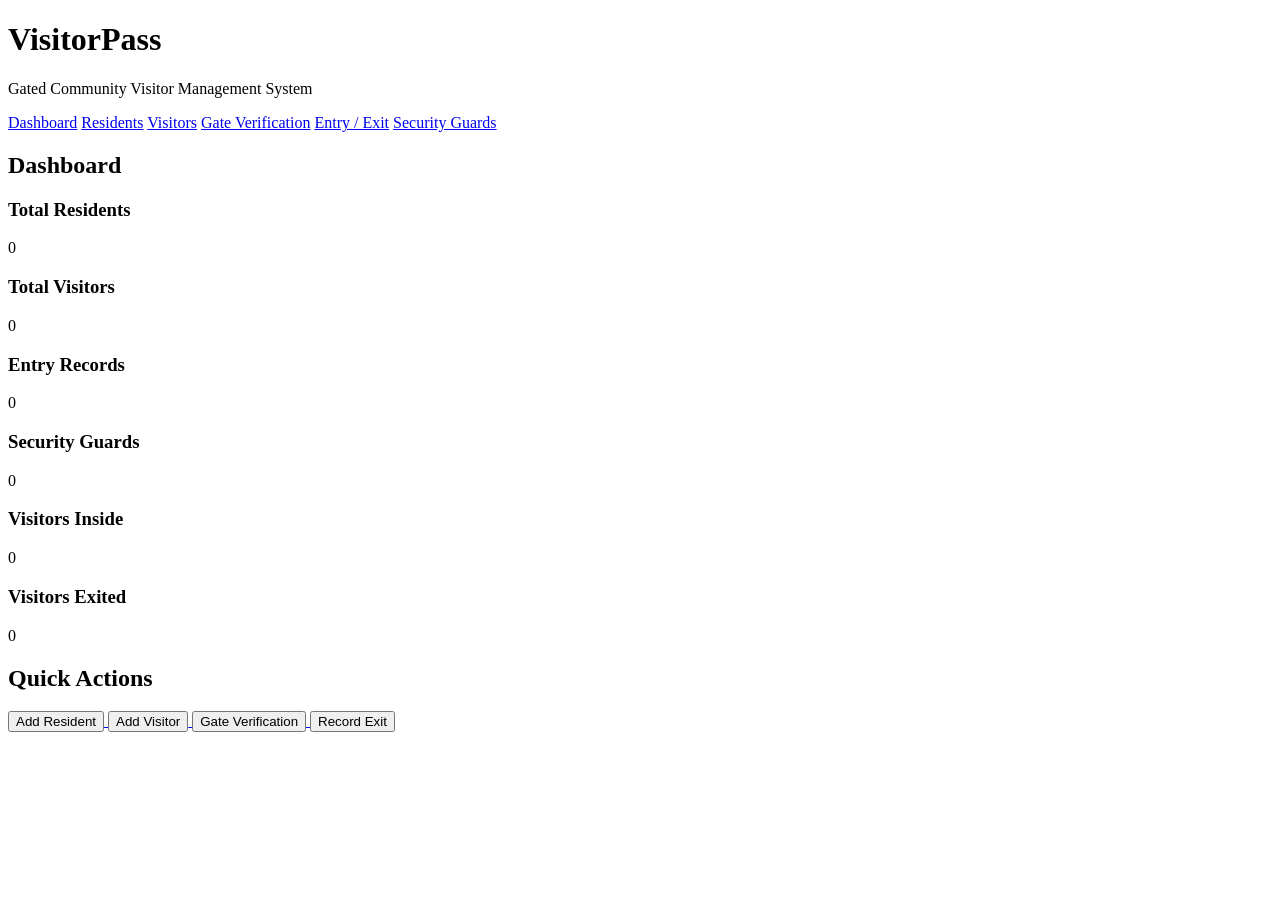
==== src/main/resources/static/index.html @ 3c4f21a9 "frontend" ====
<!DOCTYPE html>
<html lang="en">

<head>

    <meta charset="UTF-8">

    <meta name="viewport"
          content="width=device-width, initial-scale=1.0">

    <title>VisitorPass - Dashboard</title>

    <link rel="stylesheet" href="/css/style.css">

</head>

<body>

<header>

    <h1>VisitorPass</h1>

    <p>Gated Community Visitor Management System</p>

</header>


<nav>

    <a href="/index.html">Dashboard</a>

    <a href="/resident.html">Residents</a>

    <a href="/visitor.html">Visitors</a>

    <a href="/gate.html">Gate Verification</a>

    <a href="/entry.html">Entry / Exit</a>

    <a href="/guard.html">Security Guards</a>

</nav>


<div class="container">

    <h2>Dashboard</h2>


    <div class="card-container">

        <div class="card">
            <h3>Total Residents</h3>
            <p id="residentCount">0</p>
        </div>


        <div class="card">
            <h3>Total Visitors</h3>
            <p id="visitorCount">0</p>
        </div>


        <div class="card">
            <h3>Entry Records</h3>
            <p id="entryCount">0</p>
        </div>


        <div class="card">
            <h3>Security Guards</h3>
            <p id="guardCount">0</p>
        </div>


        <div class="card">
            <h3>Visitors Inside</h3>
            <p id="inCount">0</p>
        </div>


        <div class="card">
            <h3>Visitors Exited</h3>
            <p id="outCount">0</p>
        </div>

    </div>


    <div class="quick-actions">

        <h2>Quick Actions</h2>

        <a href="/resident.html">
            <button>Add Resident</button>
        </a>

        <a href="/visitor.html">
            <button>Add Visitor</button>
        </a>

        <a href="/gate.html">
            <button>Gate Verification</button>
        </a>

        <a href="/entry.html">
            <button>Record Exit</button>
        </a>

    </div>

</div>


<script src="/js/script.js"></script>

</body>

</html>
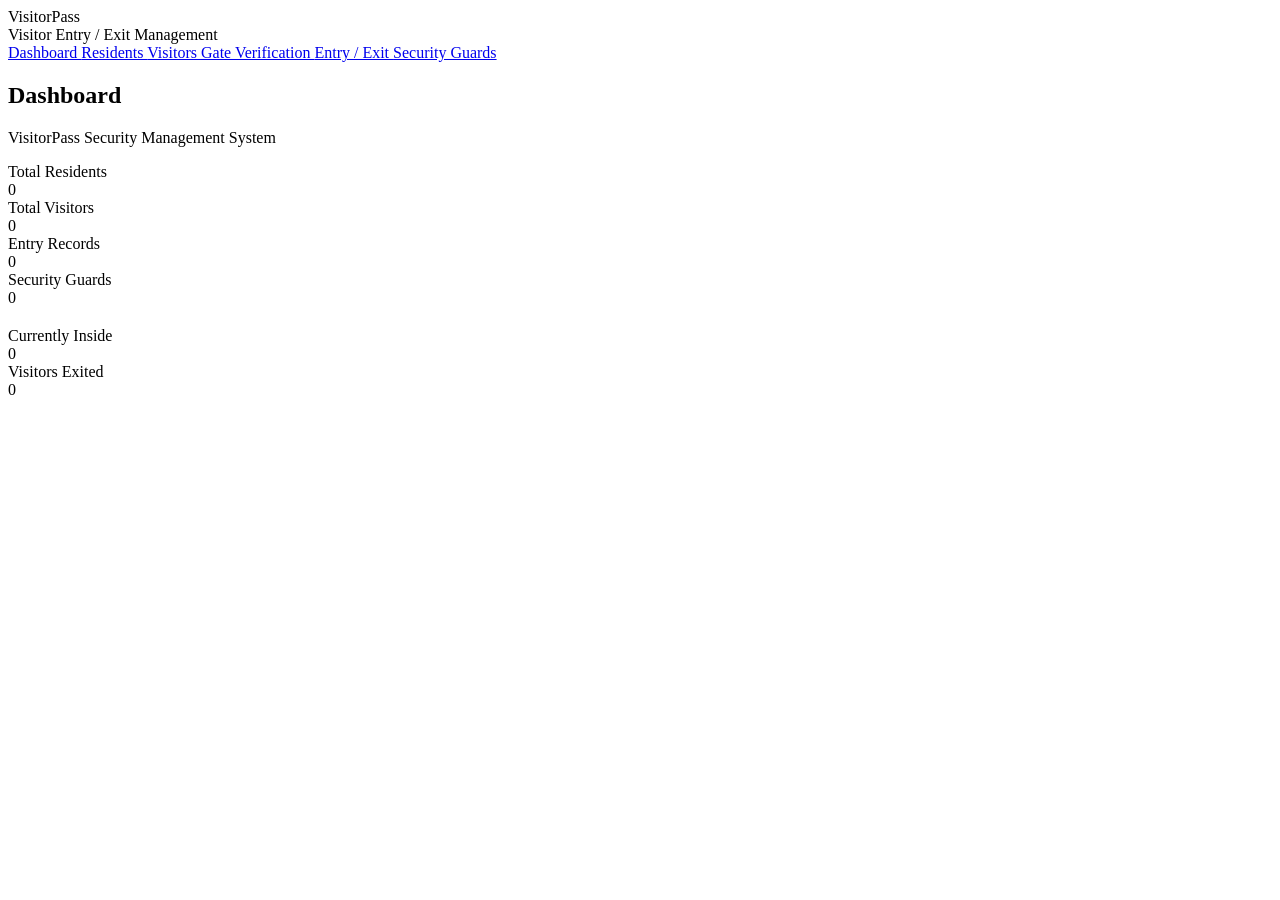
==== commit 39001665: "4.04" ====
--- a/src/main/resources/static/index.html
+++ b/src/main/resources/static/index.html
@@ -10,106 +10,171 @@
 
     <title>VisitorPass - Dashboard</title>
 
-    <link rel="stylesheet" href="/css/style.css">
+    <link rel="stylesheet"
+          href="/css/style.css">
 
 </head>
 
 <body>
 
-<header>
 
-    <h1>VisitorPass</h1>
+<header class="header">
 
-    <p>Gated Community Visitor Management System</p>
+    <div class="logo">
+        VisitorPass
+    </div>
+
+    <div class="subtitle">
+        Visitor Entry / Exit Management
+    </div>
 
 </header>
 
 
-<nav>
+<nav class="navbar">
 
-    <a href="/index.html">Dashboard</a>
+    <a href="/index.html">
+        Dashboard
+    </a>
 
-    <a href="/resident.html">Residents</a>
+    <a href="/resident.html">
+        Residents
+    </a>
 
-    <a href="/visitor.html">Visitors</a>
+    <a href="/visitor.html">
+        Visitors
+    </a>
 
-    <a href="/gate.html">Gate Verification</a>
+    <a href="/gate.html">
+        Gate Verification
+    </a>
 
-    <a href="/entry.html">Entry / Exit</a>
+    <a href="/entry.html">
+        Entry / Exit
+    </a>
 
-    <a href="/guard.html">Security Guards</a>
+    <a href="/guard.html">
+        Security Guards
+    </a>
 
 </nav>
 
 
-<div class="container">
+<main class="container">
 
-    <h2>Dashboard</h2>
+    <div class="card">
+
+        <h2>
+            Dashboard
+        </h2>
+
+        <p>
+            VisitorPass Security Management System
+        </p>
+
+    </div>
 
 
-    <div class="card-container">
+    <div class="dashboard">
 
-        <div class="card">
-            <h3>Total Residents</h3>
-            <p id="residentCount">0</p>
+
+        <div class="stat-card">
+
+            <div class="stat-title">
+                Total Residents
+            </div>
+
+            <div
+                    id="residentCount"
+                    class="stat-number">
+                0
+            </div>
+
         </div>
 
 
-        <div class="card">
-            <h3>Total Visitors</h3>
-            <p id="visitorCount">0</p>
+        <div class="stat-card">
+
+            <div class="stat-title">
+                Total Visitors
+            </div>
+
+            <div
+                    id="visitorCount"
+                    class="stat-number">
+                0
+            </div>
+
         </div>
 
 
-        <div class="card">
-            <h3>Entry Records</h3>
-            <p id="entryCount">0</p>
+        <div class="stat-card">
+
+            <div class="stat-title">
+                Entry Records
+            </div>
+
+            <div
+                    id="entryCount"
+                    class="stat-number">
+                0
+            </div>
+
         </div>
 
 
-        <div class="card">
-            <h3>Security Guards</h3>
-            <p id="guardCount">0</p>
-        </div>
+        <div class="stat-card">
 
+            <div class="stat-title">
+                Security Guards
+            </div>
 
-        <div class="card">
-            <h3>Visitors Inside</h3>
-            <p id="inCount">0</p>
-        </div>
+            <div
+                    id="guardCount"
+                    class="stat-number">
+                0
+            </div>
 
-
-        <div class="card">
-            <h3>Visitors Exited</h3>
-            <p id="outCount">0</p>
         </div>
 
     </div>
 
 
-    <div class="quick-actions">
+    <div class="dashboard"
+         style="margin-top:20px;">
 
-        <h2>Quick Actions</h2>
+        <div class="stat-card">
 
-        <a href="/resident.html">
-            <button>Add Resident</button>
-        </a>
+            <div class="stat-title">
+                Currently Inside
+            </div>
 
-        <a href="/visitor.html">
-            <button>Add Visitor</button>
-        </a>
+            <div
+                    id="inCount"
+                    class="stat-number">
+                0
+            </div>
 
-        <a href="/gate.html">
-            <button>Gate Verification</button>
-        </a>
+        </div>
 
-        <a href="/entry.html">
-            <button>Record Exit</button>
-        </a>
+
+        <div class="stat-card">
+
+            <div class="stat-title">
+                Visitors Exited
+            </div>
+
+            <div
+                    id="outCount"
+                    class="stat-number">
+                0
+            </div>
+
+        </div>
 
     </div>
 
-</div>
+</main>
 
 
 <script src="/js/script.js"></script>
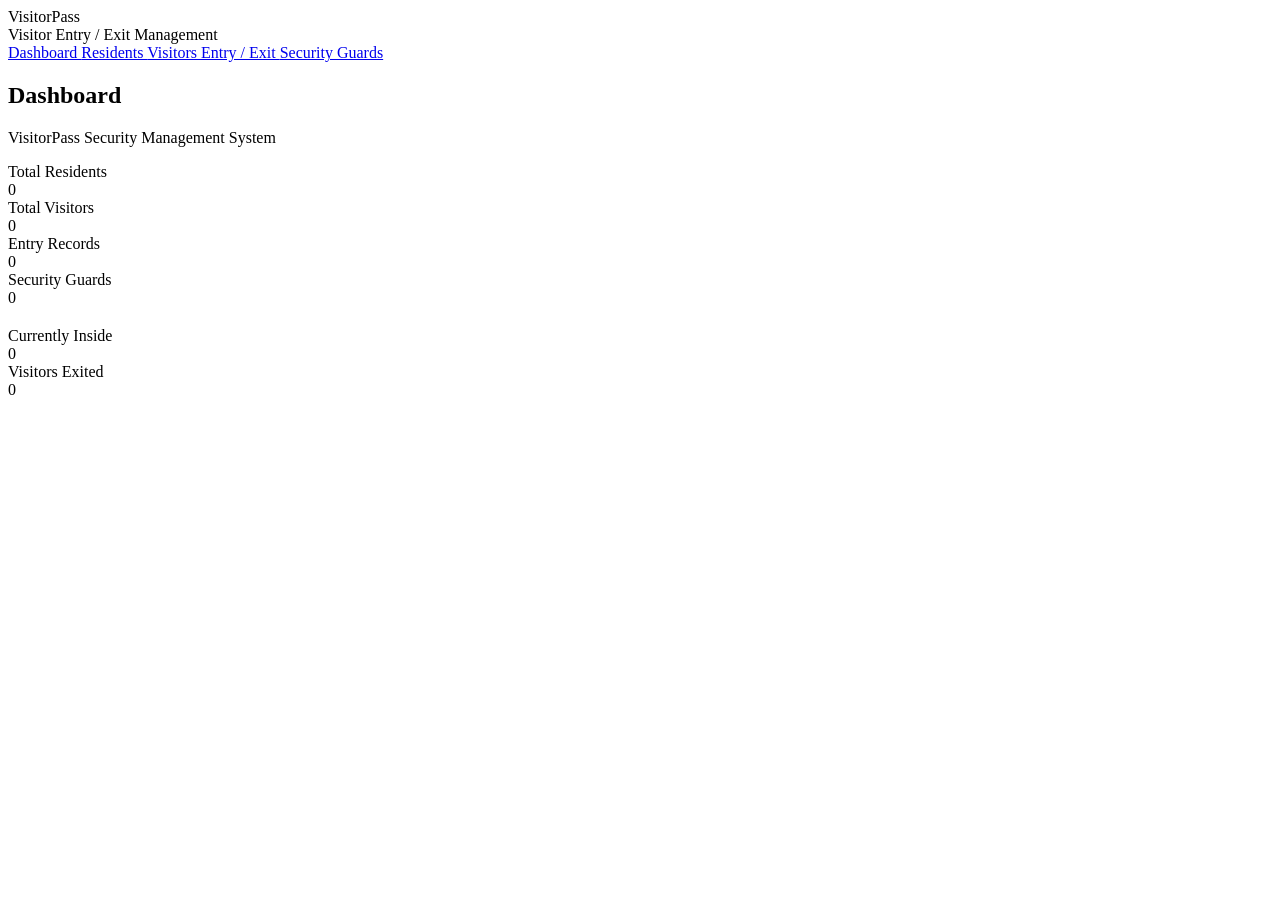
==== commit 69664a02: "frontend partially finished" ====
--- a/src/main/resources/static/index.html
+++ b/src/main/resources/static/index.html
@@ -16,7 +16,6 @@
 </head>
 
 <body>
-
 
 <header class="header">
 
@@ -43,10 +42,6 @@
 
     <a href="/visitor.html">
         Visitors
-    </a>
-
-    <a href="/gate.html">
-        Gate Verification
     </a>
 
     <a href="/entry.html">
@@ -77,16 +72,14 @@
 
     <div class="dashboard">
 
-
         <div class="stat-card">
 
             <div class="stat-title">
                 Total Residents
             </div>
 
-            <div
-                    id="residentCount"
-                    class="stat-number">
+            <div id="residentCount"
+                 class="stat-number">
                 0
             </div>
 
@@ -99,9 +92,8 @@
                 Total Visitors
             </div>
 
-            <div
-                    id="visitorCount"
-                    class="stat-number">
+            <div id="visitorCount"
+                 class="stat-number">
                 0
             </div>
 
@@ -114,9 +106,8 @@
                 Entry Records
             </div>
 
-            <div
-                    id="entryCount"
-                    class="stat-number">
+            <div id="entryCount"
+                 class="stat-number">
                 0
             </div>
 
@@ -129,9 +120,8 @@
                 Security Guards
             </div>
 
-            <div
-                    id="guardCount"
-                    class="stat-number">
+            <div id="guardCount"
+                 class="stat-number">
                 0
             </div>
 
@@ -149,9 +139,8 @@
                 Currently Inside
             </div>
 
-            <div
-                    id="inCount"
-                    class="stat-number">
+            <div id="inCount"
+                 class="stat-number">
                 0
             </div>
 
@@ -164,9 +153,8 @@
                 Visitors Exited
             </div>
 
-            <div
-                    id="outCount"
-                    class="stat-number">
+            <div id="outCount"
+                 class="stat-number">
                 0
             </div>
 
